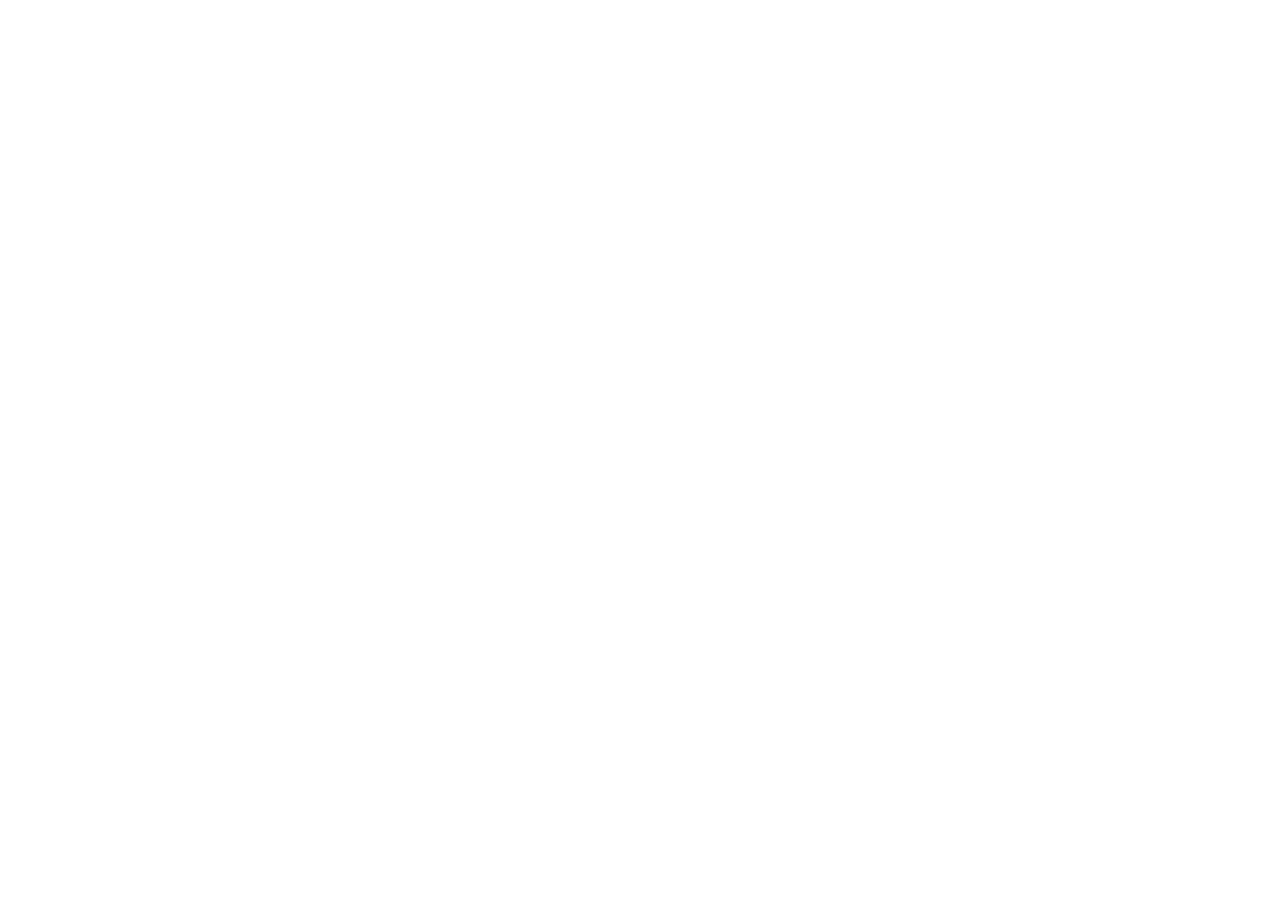
==== fromvideo/index.html @ 2857e863 "Commit from vscode" ====
<!-- TESTES DO VIDEO -->
<html lang="en">
<head>
    <meta charset="UTF-8">
    <meta name="viewport" content="width=device-width, initial-scale=1.0">
    <title>Document</title>
</head>
<body>
    
</body>
</html>
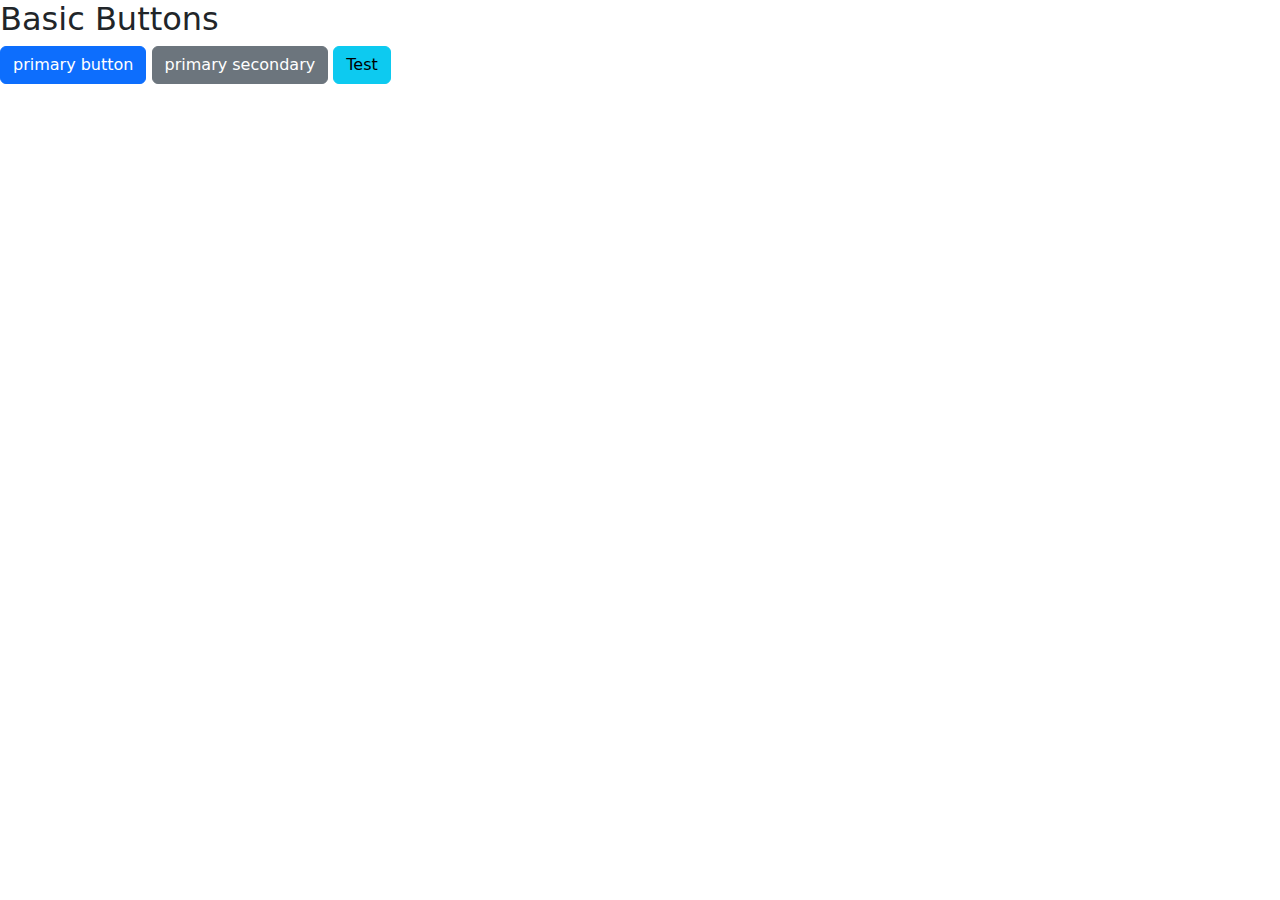
==== commit 7a61fcdc: "Update index.html" ====
--- a/fromvideo/index.html
+++ b/fromvideo/index.html
@@ -1,11 +1,31 @@
 <!-- TESTES DO VIDEO -->
 <html lang="en">
+
 <head>
     <meta charset="UTF-8">
     <meta name="viewport" content="width=device-width, initial-scale=1.0">
-    <title>Document</title>
+    <link href="https://cdn.jsdelivr.net/npm/bootstrap@5.3.3/dist/css/bootstrap.min.css" rel="stylesheet"
+        integrity="sha384-QWTKZyjpPEjISv5WaRU9OFeRpok6YctnYmDr5pNlyT2bRjXh0JMhjY6hW+ALEwIH" crossorigin="anonymous">
+    <title>Meu Index de bootstrap</title>
 </head>
+
 <body>
-    
+    <h2>Basic Buttons</h2>
+    <button class="btn btn-primary">primary button</button>
+    <button class="btn btn-secondary">primary secondary</button>
+
+
+    <a href="#" class="btn btn-info">Test</a>
+
+
+
+
+
+
+
+    <script src="https://cdn.jsdelivr.net/npm/bootstrap@5.3.3/dist/js/bootstrap.bundle.min.js"
+        integrity="sha384-YvpcrYf0tY3lHB60NNkmXc5s9fDVZLESaAA55NDzOxhy9GkcIdslK1eN7N6jIeHz"
+        crossorigin="anonymous"></script>
 </body>
+
 </html>